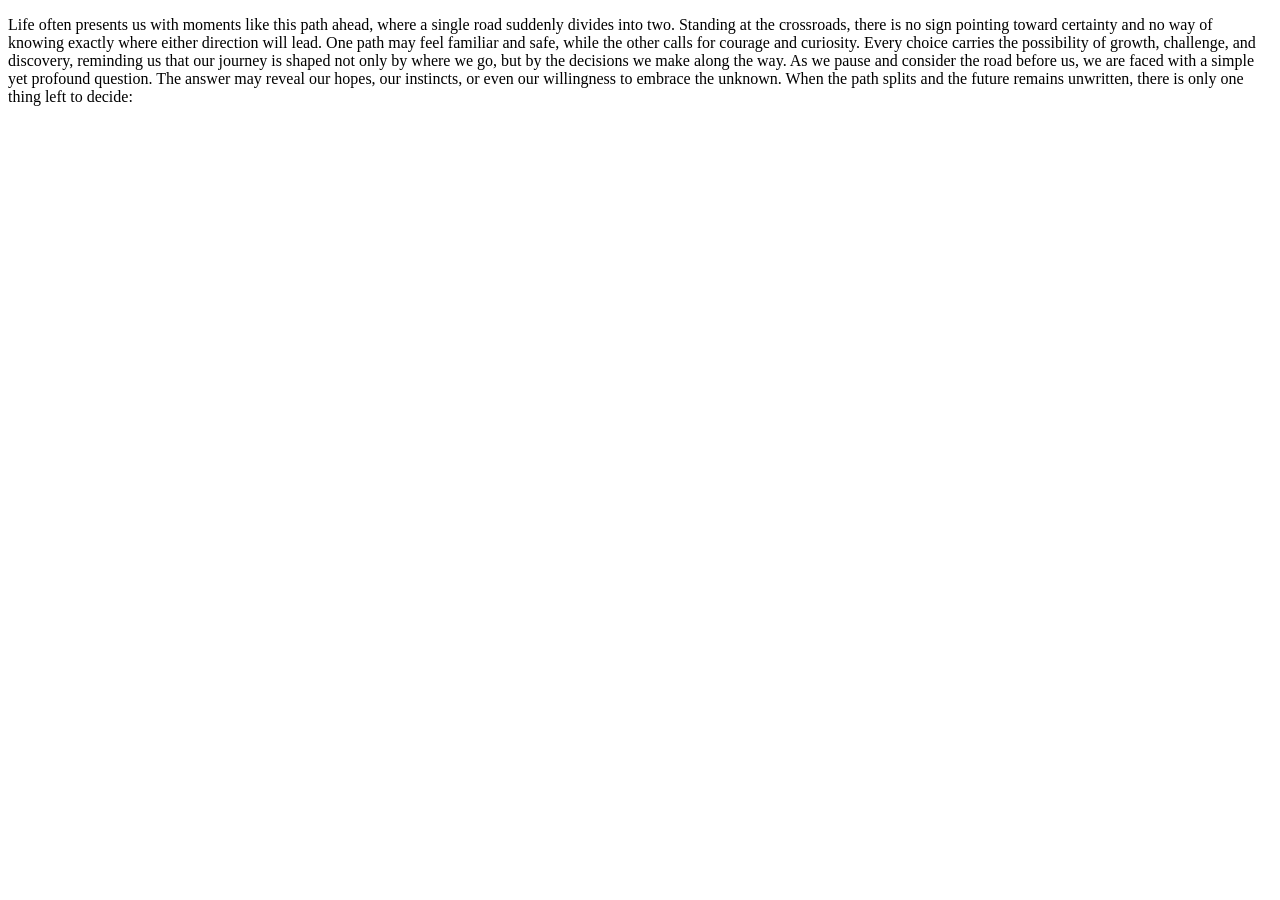
==== index.html @ d84231d3 "allfiles" ====
<!DOCTYPE html>
<html lang="en">
<head>
    <meta charset="UTF-8">
    <meta name="viewport" content="width=device-width, initial-scale=1.0">
    <title>Test of Temptation</title>
    <link href="indexlo.css" rel="stylesheet">
</head>

<body>
    <p>
        Life often presents us with moments like this path ahead, where a single road suddenly divides into two. Standing at the crossroads, there is no sign pointing toward certainty and no way of knowing exactly where either direction will lead. One path may feel familiar and safe, while the other calls for courage and curiosity. Every choice carries the possibility of growth, challenge, and discovery, reminding us that our journey is shaped not only by where we go, but by the decisions we make along the way.
As we pause and consider the road before us, we are faced with a simple yet profound question. The answer may reveal our hopes, our instincts, or even our willingness to embrace the unknown. When the path splits and the future remains unwritten, there is only one thing left to decide:
    </p>
</body>

<footer>

</footer>
</html>
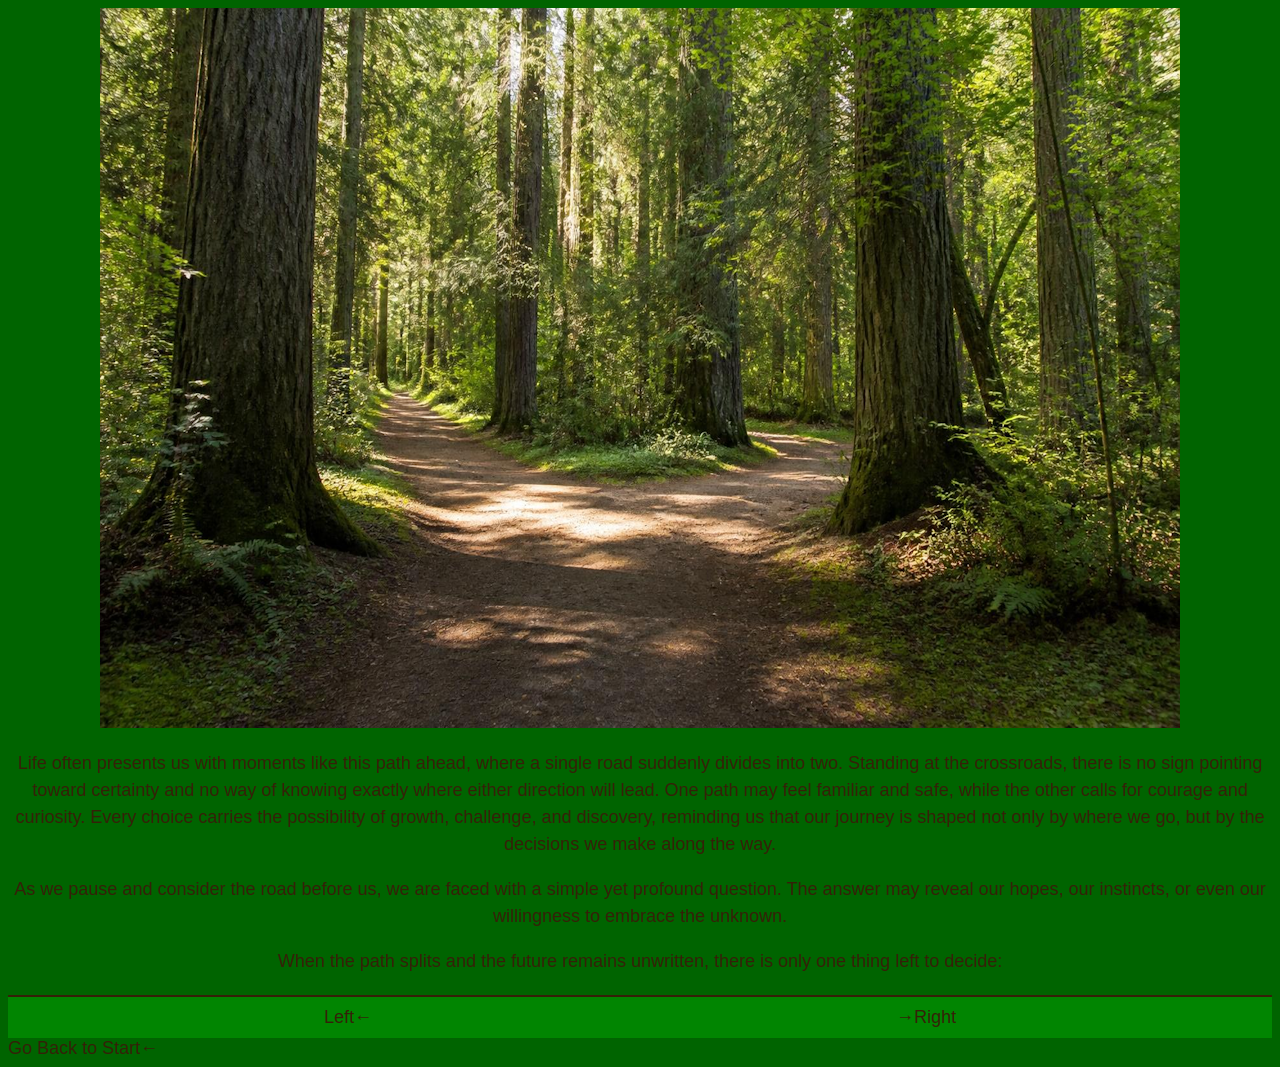
==== commit c4bde66f: "edits" ====
--- a/index.html
+++ b/index.html
@@ -4,14 +4,22 @@
     <meta charset="UTF-8">
     <meta name="viewport" content="width=device-width, initial-scale=1.0">
     <title>Test of Temptation</title>
-    <link href="indexlo.css" rel="stylesheet">
+    <link href="./css/indexlo.css" rel="stylesheet">
 </head>
 
 <body>
-    <p>
-        Life often presents us with moments like this path ahead, where a single road suddenly divides into two. Standing at the crossroads, there is no sign pointing toward certainty and no way of knowing exactly where either direction will lead. One path may feel familiar and safe, while the other calls for courage and curiosity. Every choice carries the possibility of growth, challenge, and discovery, reminding us that our journey is shaped not only by where we go, but by the decisions we make along the way.
-As we pause and consider the road before us, we are faced with a simple yet profound question. The answer may reveal our hopes, our instincts, or even our willingness to embrace the unknown. When the path splits and the future remains unwritten, there is only one thing left to decide:
-    </p>
+    <div style="text-align: center;"><img src="./img/start.png" alt="Start"></div>
+
+    <p>Life often presents us with moments like this path ahead, where a single road suddenly divides into two. Standing at the crossroads, there is no sign pointing toward certainty and no way of knowing exactly where either direction will lead. One path may feel familiar and safe, while the other calls for courage and curiosity. Every choice carries the possibility of growth, challenge, and discovery, reminding us that our journey is shaped not only by where we go, but by the decisions we make along the way.</p>
+    <p>As we pause and consider the road before us, we are faced with a simple yet profound question. The answer may reveal our hopes, our instincts, or even our willingness to embrace the unknown.</p>
+    <p>When the path splits and the future remains unwritten, there is only one thing left to decide:</p>
+
+    <div class="choice-bar">
+<a href="./pages/fmmeet.html" class="choice-btn">Left<strong>&leftarrow;</strong></a>
+<a href="./pages/tcopen.html" class="choice-btn"><strong>&rightarrow;</strong>Right</a>
+</div>
+<a href="./index.html" class="choice-btn">Go Back to Start<strong>&leftarrow;</strong></a>
+
 </body>
 
 <footer>
--- a/css/indexlo.css
+++ b/css/indexlo.css
@@ -0,0 +1,34 @@
+html, body {
+    background-color: darkgreen;
+    font-family:'Gill Sans', 'Gill Sans MT', Calibri, 'Trebuchet MS', sans-serif;
+}
+
+p {
+    font-size: 18px;
+    line-height: 1.5;
+    text-align: center;
+    color: rgb(53, 32, 8); 
+}
+
+.choice-bar {
+display: flex;
+justify-content: space-between;
+margin-top: 20px;
+padding: 10px 0;
+border-top: 2px solid rgb(53, 32, 8); 
+padding-left: 25%;
+padding-right: 25%;
+background-color: rgb(1, 133, 1);
+font-size: 18px;
+}
+
+.choice-btn {
+text-decoration: none;
+color: rgb(53, 32, 8);
+font-size: 18px;
+}
+
+a {
+text-decoration: none; 
+color: inherit; 
+}
